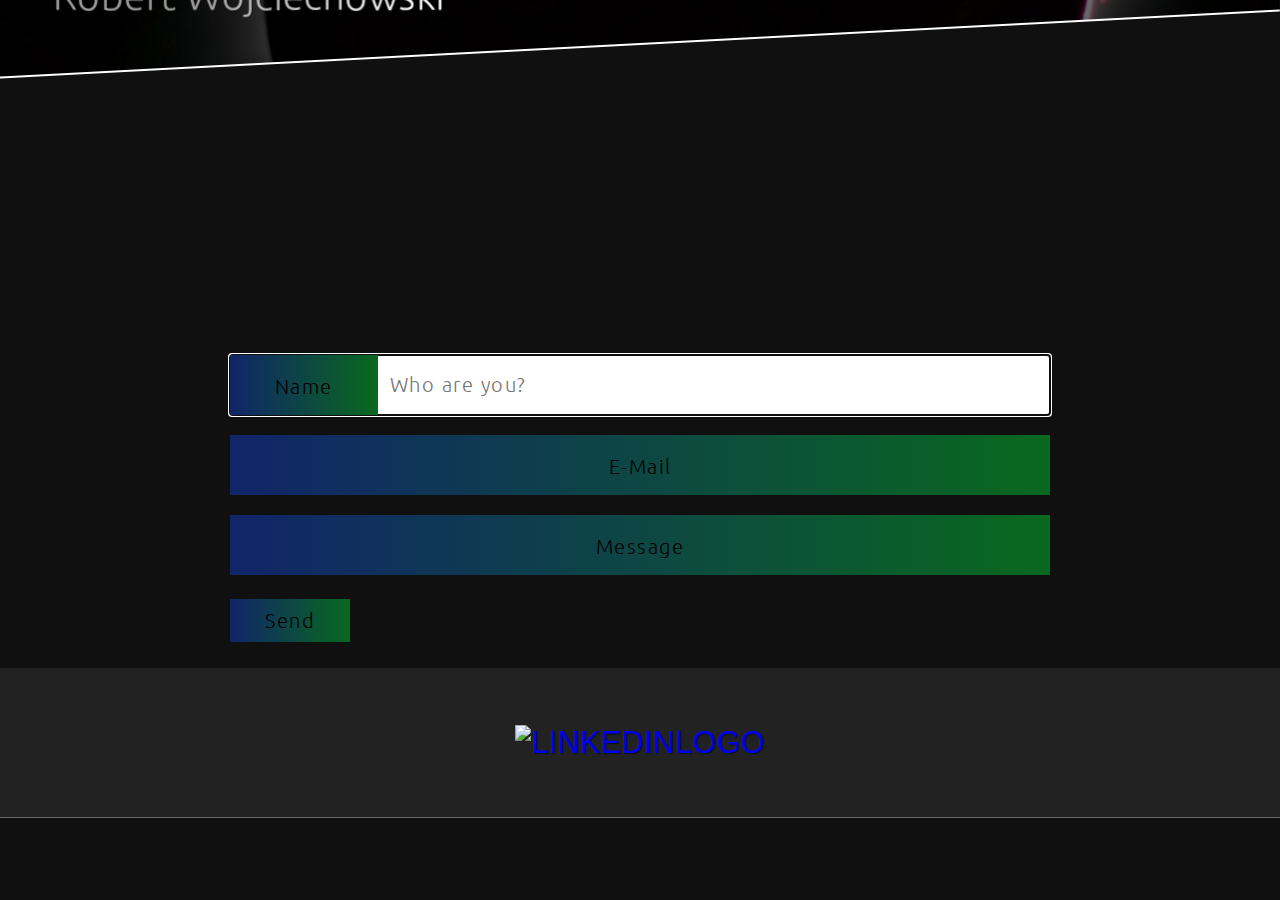
==== contact.html @ 27293fab "v1p0 push" ====
<!DOCTYPE html>
<html lang="en">
<head>
    <meta charset="UTF-8">
    <meta name="viewport" content="width=device-width, initial-scale=1.0">
    <meta http-equiv="X-UA-Compatible" content="ie=edge">
    <title>Robert Wojciechowski's Personal Website</title>
    <!-- normalization and css -->
    <link rel="stylesheet" type="text/css" href="./assets/css/normalize.css">
    <link rel="stylesheet" type="text/css" href="./assets/css/style.css">
</head>

<!-- full flexbox column layout of webpage-->
<div class="nonfooter flex column">
        <!-- Header and body of page (relative positioning) -->
        <body class="column flex relative jcc ">
            <!-- Header (fixed positioning) -->
            <header class="head ">
                <!-- Header Text + Nav bar -->
                <div class="navorg flex m- ">
                    <div class="myname">Robert Wojciechowski</div>
                    <div class="nav flex wrap">
                        <a href="./index.html" class="aboutme flex jcc tdn cwhite navsizing ">About Me</a> 
                        <a href="./portfolio.html" class="portfolio flex jcc tdn cwhite navsizing ">Portfolio</a> 
                        <a href="./contact.html" class="contact flex jcc tdn cwhite navsizing ">Contact</a> 
                    </div>
                </div>
            </header>
            <!-- Entry Fields -->
            <main class="body-main bgcolorblack mbplus">
                    <div class="wrapper">
                            <form action="#" method="post">
                              <div class="field">
                                <input type="text" id="name" name="name" placeholder="Who are you?" autofocus/>
                                <label for="name">Name</label>
                              </div>
                              <div class="field">
                                <input type="text" id="email" name="email" placeholder="name@domain.com" />
                                <label for="email">E-Mail</label>
                              </div>
                              <div class="field">
                                <textarea id="msg" rows="4" name="msg" placeholder="What would you like to know?"></textarea>
                                <label for="msg">Message</label>
                              </div>
                              <input class="button" type="submit" value="Send" />
                            </form>
                          
                          </div>
            </main>
        </body>
      </div>
        <!-- Footer (Absolute positioning) -->
        <footer class="footcontainer3 flex">
                <a class="bar-anchor" 
                href="https://www.linkedin.com/in/robertwojciechowskiwmu/">
                <img src="https://content.linkedin.com/content/dam/me/business/en-us/amp/brand-site/v2/bg/LI-Logo.svg.original.svg" 
                alt="LinkedInLogo" /> 
                <div class="transition-bar2"></div>
            </a>
        </footer>

</html>
---- assets/css/style.css ----
@import url(https://fonts.googleapis.com/css?family=Ubuntu:400,700);

:root {
	font-size: 10px;
	--heading-height: 30em; /* Variable for Header height */
}

body {
	font-family: "Ubuntu", Arial, sans-serif;
	min-height: 100vh;
	background-color: #101010;
}

.column {
	flex-flow: column;
}

.head {
	position: fixed;
	width: 100%;
	content: "";
	left: 0;
	/* SHIFTS ENTIRE HEADER including text */
	top: -45%;

	/* SHIFTS HEADER IMAGE ONLY*/
	height: calc(var(--heading-height) + 15em);

	z-index: 1;
	transform: skewY(-3deg);
	background: linear-gradient(rgba(0, 0, 0, 0.6), rgba(0, 0, 0, 0.6)),
		url("../images/eclipse2.jpg")
		no-repeat center,
		linear-gradient(#4e4376, #2b5876);
	background-size: cover;
	border-bottom: 0.2em solid #fff;
}

.navorg {
	/* Header Text */
	z-index: 2;
	transform: skewY(3deg);
	padding: 37rem 0 0 4.5rem; /* SHIFTS HEADER TEXT ONLY */
	align-items: start;
	font-size: calc(1.4em + 1.3vw);
	justify-content: space-between;
}

.myname {
	font-size: calc(1em + 0.65vw);
	font-weight: 250;
	letter-spacing: 0.01em;
	text-shadow: 0.022em 0.022em 0.022em #111;
	color: #fff;
}
.nav {
	/* navigation text */
	color: #fff;
	font-size: calc(0.35em + 0.325vw);
}
.navsizing {
	/* text-align:center; */
	width:calc(17rem + 1vw);
	/* width:45%; */
	height:calc(2rem + 0.5vw);
	padding-left:calc(1rem + 1vw);
	padding-right:calc(1rem + 1vw);
}

/* **************************** NAME HOVER EFFECT **************************** */
.myname {
	/* add multi-browser support? */
	-webkit-mask-image: linear-gradient(-75deg, rgba(0,0,0,.6) 20%, #000 50%, rgba(0,0,0,.6) 80%);
	-webkit-mask-size: 200%;
	animation: shine 1.5s infinite;
}
/* .myname:hover {  } */
@-webkit-keyframes shine {
	from {
		/* add multi-browser support? */
	  -webkit-mask-position: 150%;
	}
	to {
		/* add multi-browser support? */
	  -webkit-mask-position: -50%;
	}
}

/* **************************** NAV HOVER EFFECTS **************************** */
.aboutme:hover {
	/* navigation text */
	font-size: calc(0.6em + 0.6vw);
	transition: 0.3s;
	/* add multi-browser support? */
	-webkit-mask-image: linear-gradient(-75deg, rgba(0,0,0,.6) 20%, #000 50%, rgba(0,0,0,.6) 80%);
	-webkit-mask-size: 200%;
	animation: shine 1.5s infinite;
}
.aboutme {
	/* Hover OFF */
	transition: 0.3s;
}

.portfolio:hover {
	/* navigation text */
	font-size: calc(0.6em + 0.6vw);
	transition: 0.3s;
	/* add multi-browser support? */
	-webkit-mask-image: linear-gradient(-75deg, rgba(0,0,0,.6) 20%, #000 50%, rgba(0,0,0,.6) 80%);
	-webkit-mask-size: 200%;
	animation: shine 1.5s infinite;
}
.portfolio {
	/* Hover OFF */
	transition: 0.3s;
}


.contact:hover {
	/* navigation text */
	font-size: calc(0.6em + 0.6vw);
	transition: 0.3s;
	/* add multi-browser support? */
	-webkit-mask-image: linear-gradient(-75deg, rgba(0,0,0,.6) 20%, #000 50%, rgba(0,0,0,.6) 80%);
	-webkit-mask-size: 200%;
	animation: shine 1.5s infinite;
}
.contact {
	/* Hover OFF */
	transition: 0.3s;
}


/* BODY IMAGE */
.pureintext {
	float: left;
	width: 40%;
	margin: 2rem;
	box-shadow: 12px 12px 2px 1px rgba(0, 0, 173, 0.233);
	border-style: double;
}




.pureouttext {
	width: 60%;
	/* height: 100%; */
	margin: 3rem;
	border-style: double;
	border-color: black;
	transition: 0.6s;
	
}
/***                 Body Image                   ***/
.pureouttext:hover {
		
		box-shadow: 
		1rem 1rem 1rem rgba(228, 228, 228, 0.1),
		-1rem -1rem 1rem rgba(228, 228, 228, 0.1),
		1rem -1rem 1rem rgba(228, 228, 228, 0.1),
		-1rem 1rem 1rem rgba(228, 228, 228, 0.1);
		transition: 0.6s;
}


/* BORDER */
.bd1 {
    border:1px;
}
.borderplain {
	border-style:solid;
	border-color:gray;
}


/* ALIGN */
.aic {
    align-items: center;
}
.ais {
    align-items: start;
}

/* JUSTIFY */
.jcsb {
    justify-content: space-between;
}
.jcc {
    justify-content: center;
}
.jcs {
    justify-content: start;
}
.jcsa {
    justify-content: space-around;
}
.jcse {
    justify-content: space-evenly;
}

/* MARGINs */
.m {
    margin: 1rem;
}
.mplus {
    margin: 1.66rem;
}
.m- {
    margin: .809rem;
}
.ml {
    margin-left: 1rem;
}
.mlplus {
    margin-left: 1.66rem;
}
.ml- {
    margin-left: .809rem;
}
.mr {
    margin-right: 1rem;
}
.mrplus {
    margin-right: 1.66rem;
}
.mr- {
    margin-right: .809rem;
}
.mt {
    margin-top: 1rem;
}
.mtplus {
    margin-top: 1.66rem;
}
.mt2plus {
    margin-top: 3.32rem;
}
.mt- {
    margin-top: .809rem;
}
.mb {
    margin-bottom: 1rem;
}
.mbplus {
    margin-bottom: 1.66rem;
}
.mb- {
    margin-bottom: .809rem;
}
.w1\/1 {
	width:100%;
}

.w {
	width:1rem;
}
.w2 {
	width:2rem;
}
.w3 {
	width:3rem;
}
.h1\/1 {
	height:100%;
}
.h {
	height:1rem;
}
.h2 {
	height:2rem;
}
.h3 {
	height:3rem;
}

/* PADDING */
.p {
    padding: 1rem;
}
.p- {
    padding: .809rem;
}
.p-- {
    padding: .404rem;
}
.pplus {
    padding: 1.66rem;
}
.pl {
    padding-left: 1rem;
}
.plplus {
    padding-left: 1.66rem;
}
.pl- {
    padding-left: .809rem;
}
.pr {
    padding-right: 1rem;
}
.prplus {
    padding-right: 1.66rem;
}
.pr- {
    padding-right: .809rem;
}
.pt {
    padding-top: 1rem;
}
.ptplus {
    padding-top: 1.66rem;
}
.pt2plus {
    padding-top: 3.32rem;
}
.pt- {
    padding-top: .809rem;
}
.pb {
    padding-bottom: 1rem;
}
.pbplus {
    padding-bottom: 1.66rem;
}
.pb- {
    padding-bottom: .809rem;
}

/* White text shortcut */
.cwhite {
	color:white;
}

/* flexbox shortcut classes */
.flex {
	display: flex;
}
.wrap {
	flex-wrap: wrap;
}

/* Text body padding */
.body-main {
	padding: calc((var(--heading-height) + 1.5vw) / 1.5) 4em 0;
}

/* body text overwrites */
.paragraph {
	font-size: calc(2em + 0.25vw);
	font-weight: 400;
	line-height: 2;
	padding-left: 2em;
	margin-bottom: 1.5em;
	color: #fcfcfc;
}

/* TEXT */
.tdn {
    text-decoration: none;
}
.taj {
    text-align: justify;
}


.relative {
	position: relative;
}
.bgcolorblack {
	background-color:#101010;
}
.botmargin {
  	margin-bottom: 15rem;
}
.footcontainer2 {
	position: fixed;
	left: 0;
	right: 0;
	bottom: 0;
	height: 15rem;
	width:100%;
	background: #222;
	border-bottom: 1px solid #666;
	font-size: calc(1.4em + 1.3vw);
	font-weight: 350;
	letter-spacing: 0.01em;
	text-shadow: 0.022em 0.022em 0.022em #111;
	color: #fff;
	font: 1rem;
	justify-content:center;
	align-items:center;
  	z-index:-1;
}


/* shine */
.shine:hover {
	/* add multi-browser support? */
	-webkit-mask-image: linear-gradient(-75deg, rgba(0,0,0,.6) 30%, #000 50%, rgba(0,0,0,.6) 70%);
	-webkit-mask-size: 200%;
	animation: shine 2s infinite;
  }
  
  @-webkit-keyframes shine {
	from {
		/* add multi-browser support? */
	  -webkit-mask-position: 150%;
	}
	
	to {
		/* add multi-browser support? */
	  -webkit-mask-position: -50%;
	}
  }


/**                 Footer Color Slide                   **/
.bar-anchor{
	padding: 2rem 3rem; /* adjusts sizing of colored bar */
	margin:1rem 0.5rem; /* adjust spacing around object + bar */
		font-family: sans-serif; 
		text-transform: uppercase;
		text-align: center;
	position: relative; /* attaches animated border to object */
		text-decoration: none;
	display:inline-block;
	 overflow:hidden;
  /*    border:1px solid #6098FF; */
  }
  .bar-anchor span{
	background:#00002E;
	width:100%;
	position:relative;
	padding:1rem 3rem;
	/* multi-browser support */
	 -moz-transition: all .65s cubic-bezier(0.77, 0, 0.175, 1);
	-o-transition: all .65s cubic-bezier(0.77, 0, 0.175, 1);
	-webkit-transition: all .65s cubic-bezier(0.77, 0, 0.175, 1);
	transition: all .65s cubic-bezier(0.77, 0, 0.175, 1);
  /*   border:1px solid #6098FF;  */
  }
  .transition-bar{
	  position: absolute;
	  top: 0;
	  left: 0%;
	  width: 0;
	  height: 100%;
	  /* background: #80ffd3; */
	  background: #ffffff;
	  z-index:-1;
  /*     -ms-transform: skewX(-20deg); 
	  -webkit-transform: skewX(-20deg); 
	  transform: skewX(-20deg); */
  }
  .bar-anchor:hover span{
	/* color: #80ffd3!important; */
	color: #ffffff!important;
  }
  .bar-anchor:hover .transition-bar{
	width:150%;
	left:125%;
	/* multi-browser support */
	-moz-transition: all .65s cubic-bezier(0.77, 0, 0.175, 1);
	-o-transition: all .65s cubic-bezier(0.77, 0, 0.175, 1);
	-webkit-transition: all .65s cubic-bezier(0.77, 0, 0.175, 1);
	transition: all .65s cubic-bezier(0.77, 0, 0.175, 1);
  }

  



/****                 Portfolio.html Specific                   ****/

/* Portfolio Item Width */
.wp {
	width:30%;
}

.portfolioitem {
	position: relative;
	border-style: double;
	border-color: black;
	margin: 1rem;
	width: 30%;
	transition: 0.6s;
}
.portfolioitem:hover {
	border-color: gray;
	box-shadow: 
	1rem 1rem 1rem rgba(228, 228, 228, 0.1),
	-1rem -1rem 1rem rgba(228, 228, 228, 0.1),
	1rem -1rem 1rem rgba(228, 228, 228, 0.1),
	-1rem 1rem 1rem rgba(228, 228, 228, 0.1);
	transition: 0.6s;
}

.portfolioitemtextcontainer {
	position: absolute;
	top: 85%;
	width: 80%;
	margin-left: 10%;
	margin-right: 10%;
	background-color: black;
	border: double gray;
	height: 10%;
}
.portfolioitemtext {
	position: absolute;
	padding: 1rem;
	font-size: 1vw;
	color:white;

}
.portfolioitemimage {
	width: 100%;
}


/************************** Contact Page Specific CSS **************************/

.footcontainer3 {
	left: 0;
	right: 0;
	bottom: 0;
	height: 15rem;
	width:100%;
	background: #222;
	border-bottom: 1px solid #666;
	font-size: calc(1.4em + 1.3vw);
	font-weight: 350;
	letter-spacing: 0.01em;
	text-shadow: 0.022em 0.022em 0.022em #111;
	color: #fff;
	font: 1rem;
	justify-content:center;
	align-items:center;
}


.transition-bar2{
	position: absolute;
	top: 0;
	left: 0%;
	width: 0;
	height: 100%;
	background: #ffffff;
}
.bar-anchor:hover .transition-bar2{
  width:150%;
  left:125%;
  /* multi-browser support */
  -moz-transition: all .65s cubic-bezier(0.77, 0, 0.175, 1);
  -o-transition: all .65s cubic-bezier(0.77, 0, 0.175, 1);
  -webkit-transition: all .65s cubic-bezier(0.77, 0, 0.175, 1);
  transition: all .65s cubic-bezier(0.77, 0, 0.175, 1);
}

/************************** Contact Form **************************/

.wrapper {
	margin: 5rem auto 0;
	width: 70%;
	max-width: 90vw;
	display: flex;
	justify-content: center;
  }
  
  form {
	width: 100%;
	margin: 1rem;
  }
  
  form * {
	font-size: 2rem;
	letter-spacing: 0.075em;
	font-weight: 300;
	cursor: pointer;
	text-decoration: none;
  }
  
  form .field {
	width: 100%;
	position: relative;
	margin-bottom: 2rem;
  }
  
  form .field label {
	position: absolute;
	top: 0;
	left: 0;
	background: linear-gradient(90deg, #112569, #09691e);
	width: 100%;
	height: 6rem;
	transition: 333ms ease-in-out;
	text-align: center;
	padding: 2rem 0;
  }
  
  form .field input[type="text"],
  form .field textarea {
	border: none;
	width: 100%;
	height: 6rem;
	margin: 0;
	padding-left: 19.5%;
	color: #313a3d;
  }
  
  form #msg {
	height: 6rem;
	resize: none;
	transition: all 333ms ease-in-out;
	padding-top: 1rem;
  }
  form textarea:focus#msg,
  form textarea:not(:placeholder-shown)#msg {
	height: 10rem;
  }
  form input[type="text"]:focus + label,
  form input[type="text"]:not(:placeholder-shown) + label,
  form textarea:focus + label,
  form textarea:not(:placeholder-shown) + label,
  form .field:hover label {
	width: 18%;
  }
  form input[type="submit"] {
	background: linear-gradient(90deg, #112569, #09691e);
	-webkit-appearance: none;
	border: none;
	position: relative;
	padding: 1rem 3.5rem;
	transition: all 0.3s ease-in-out;
  }
  form input[type="submit"]:hover,
  form input[type="submit"]:focus {
	background: #ffffff; 
  }




/************************** Responsive Design Adjustments **************************/
/* INCOMPLETE */
/* @media screen and (max-width: 768px) { }*/
/* @media screen and (max-width: 480px) { }*/
/* Convert sizing to utilize vw and vh wherever possible */
/* Index Body Text spacing/sizing */
/* Portfolio Image spacing proportions */
/* Completely redesign header? */
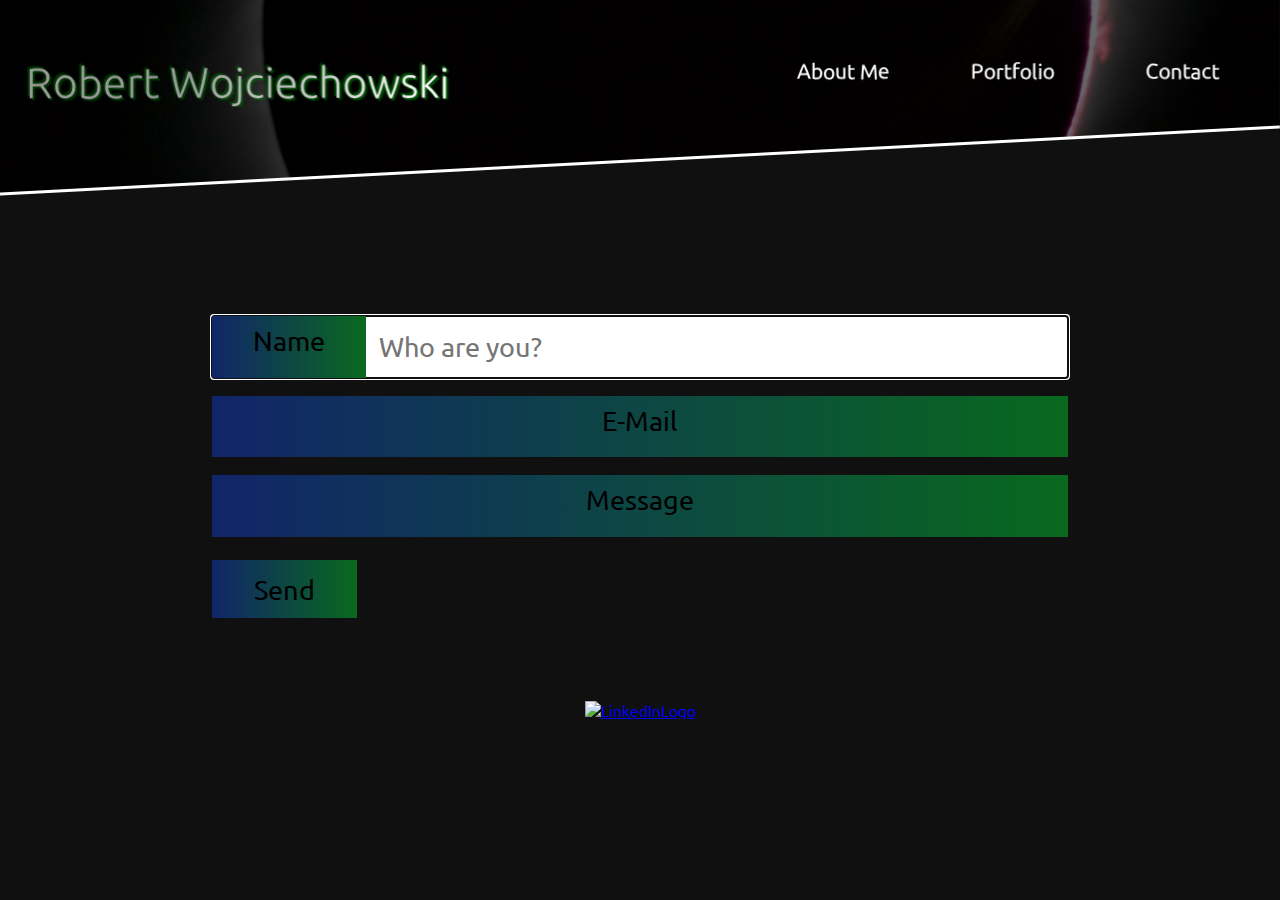
==== commit baaf1011: "new responsive design branch initial push of updates" ====
--- a/contact.html
+++ b/contact.html
@@ -20,9 +20,9 @@
                 <div class="navorg flex m- ">
                     <div class="myname">Robert Wojciechowski</div>
                     <div class="nav flex wrap">
-                        <a href="./index.html" class="aboutme flex jcc tdn cwhite navsizing ">About Me</a> 
-                        <a href="./portfolio.html" class="portfolio flex jcc tdn cwhite navsizing ">Portfolio</a> 
-                        <a href="./contact.html" class="contact flex jcc tdn cwhite navsizing ">Contact</a> 
+                        <a href="./index.html" class="navitem flex jcc tdn cwhite navsizing ">About Me</a> 
+                        <a href="./portfolio.html" class="navitem flex jcc tdn cwhite navsizing ">Portfolio</a> 
+                        <a href="./contact.html" class="navitem flex jcc tdn cwhite navsizing ">Contact</a> 
                     </div>
                 </div>
             </header>
@@ -44,12 +44,11 @@
                               </div>
                               <input class="button" type="submit" value="Send" />
                             </form>
-                          
                           </div>
             </main>
         </body>
       </div>
-        <!-- Footer (Absolute positioning) -->
+        <!-- Footer (Non-absolute positioning) -->
         <footer class="footcontainer3 flex">
                 <a class="bar-anchor" 
                 href="https://www.linkedin.com/in/robertwojciechowskiwmu/">
@@ -58,5 +57,4 @@
                 <div class="transition-bar2"></div>
             </a>
         </footer>
-
 </html>--- a/assets/css/style.css
+++ b/assets/css/style.css
@@ -1,9 +1,4 @@
 @import url(https://fonts.googleapis.com/css?family=Ubuntu:400,700);
-
-:root {
-	font-size: 10px;
-	--heading-height: 30em; /* Variable for Header height */
-}
 
 body {
 	font-family: "Ubuntu", Arial, sans-serif;
@@ -24,7 +19,7 @@
 	top: -45%;
 
 	/* SHIFTS HEADER IMAGE ONLY*/
-	height: calc(var(--heading-height) + 15em);
+	height: 63vh;
 
 	z-index: 1;
 	transform: skewY(-3deg);
@@ -40,31 +35,31 @@
 	/* Header Text */
 	z-index: 2;
 	transform: skewY(3deg);
-	padding: 37rem 0 0 4.5rem; /* SHIFTS HEADER TEXT ONLY */
+	
+	/* SHIFTS HEADER TEXT ONLY */
+	padding: 50vh 0 0 1vw;
 	align-items: start;
-	font-size: calc(1.4em + 1.3vw);
 	justify-content: space-between;
+	/* To Do: Add padding-right as VH decreases */
+	
 }
 
 .myname {
-	font-size: calc(1em + 0.65vw);
+	/* Robert Wojciechowski text */
+	font-size: calc(1.6vh + 2.2vw);
 	font-weight: 250;
-	letter-spacing: 0.01em;
-	text-shadow: 0.022em 0.022em 0.022em #111;
+	text-shadow: 0.044em 0.044em 0.044em rgb(0, 109, 5), 
+	-0.044em -0.044em 0.044em rgb(0, 109, 5);
 	color: #fff;
 }
 .nav {
 	/* navigation text */
 	color: #fff;
-	font-size: calc(0.35em + 0.325vw);
 }
 .navsizing {
-	/* text-align:center; */
-	width:calc(17rem + 1vw);
-	/* width:45%; */
-	height:calc(2rem + 0.5vw);
-	padding-left:calc(1rem + 1vw);
-	padding-right:calc(1rem + 1vw);
+	width:calc(1rem + 12vw);
+	height:calc(1rem + 6vw);
+	font-size:calc(0.3rem + 0.75vw + 0.75vh);
 }
 
 /* **************************** NAME HOVER EFFECT **************************** */
@@ -87,72 +82,28 @@
 }
 
 /* **************************** NAV HOVER EFFECTS **************************** */
-.aboutme:hover {
+.navitem {
+	transition: 0.3s;
+}
+.navitem:hover {
 	/* navigation text */
-	font-size: calc(0.6em + 0.6vw);
+	font-size:calc(0.4rem + 1vw + 1vh);
 	transition: 0.3s;
 	/* add multi-browser support? */
 	-webkit-mask-image: linear-gradient(-75deg, rgba(0,0,0,.6) 20%, #000 50%, rgba(0,0,0,.6) 80%);
 	-webkit-mask-size: 200%;
 	animation: shine 1.5s infinite;
 }
-.aboutme {
-	/* Hover OFF */
-	transition: 0.3s;
-}
-
-.portfolio:hover {
-	/* navigation text */
-	font-size: calc(0.6em + 0.6vw);
-	transition: 0.3s;
-	/* add multi-browser support? */
-	-webkit-mask-image: linear-gradient(-75deg, rgba(0,0,0,.6) 20%, #000 50%, rgba(0,0,0,.6) 80%);
-	-webkit-mask-size: 200%;
-	animation: shine 1.5s infinite;
-}
-.portfolio {
-	/* Hover OFF */
-	transition: 0.3s;
-}
-
-
-.contact:hover {
-	/* navigation text */
-	font-size: calc(0.6em + 0.6vw);
-	transition: 0.3s;
-	/* add multi-browser support? */
-	-webkit-mask-image: linear-gradient(-75deg, rgba(0,0,0,.6) 20%, #000 50%, rgba(0,0,0,.6) 80%);
-	-webkit-mask-size: 200%;
-	animation: shine 1.5s infinite;
-}
-.contact {
-	/* Hover OFF */
-	transition: 0.3s;
-}
-
-
-/* BODY IMAGE */
-.pureintext {
-	float: left;
-	width: 40%;
-	margin: 2rem;
-	box-shadow: 12px 12px 2px 1px rgba(0, 0, 173, 0.233);
-	border-style: double;
-}
-
-
-
-
+
+
+
+/******************   Body Image  ******************/
 .pureouttext {
 	width: 60%;
-	/* height: 100%; */
-	margin: 3rem;
 	border-style: double;
 	border-color: black;
 	transition: 0.6s;
-	
-}
-/***                 Body Image                   ***/
+}
 .pureouttext:hover {
 		
 		box-shadow: 
@@ -342,17 +293,15 @@
 
 /* Text body padding */
 .body-main {
-	padding: calc((var(--heading-height) + 1.5vw) / 1.5) 4em 0;
+	padding: calc(4vh + 11vw) 1vw 0;
 }
 
 /* body text overwrites */
 .paragraph {
-	font-size: calc(2em + 0.25vw);
+	font-size: calc(0.5em + 0.75vw + 0.75vh);
 	font-weight: 400;
-	line-height: 2;
-	padding-left: 2em;
-	margin-bottom: 1.5em;
 	color: #fcfcfc;
+	text-align: center;
 }
 
 /* TEXT */
@@ -370,24 +319,24 @@
 .bgcolorblack {
 	background-color:#101010;
 }
+
+
+
 .botmargin {
-  	margin-bottom: 15rem;
+	/* Must match footcontainer2 height */
+  	margin-bottom: 20vh;
 }
 .footcontainer2 {
 	position: fixed;
 	left: 0;
 	right: 0;
 	bottom: 0;
-	height: 15rem;
+	/* Must match botmargin height */
+	height: 20vh;
+	/* min-height: 5rem; */
 	width:100%;
 	background: #222;
 	border-bottom: 1px solid #666;
-	font-size: calc(1.4em + 1.3vw);
-	font-weight: 350;
-	letter-spacing: 0.01em;
-	text-shadow: 0.022em 0.022em 0.022em #111;
-	color: #fff;
-	font: 1rem;
 	justify-content:center;
 	align-items:center;
   	z-index:-1;
@@ -401,7 +350,6 @@
 	-webkit-mask-size: 200%;
 	animation: shine 2s infinite;
   }
-  
   @-webkit-keyframes shine {
 	from {
 		/* add multi-browser support? */
@@ -417,28 +365,24 @@
 
 /**                 Footer Color Slide                   **/
 .bar-anchor{
-	padding: 2rem 3rem; /* adjusts sizing of colored bar */
-	margin:1rem 0.5rem; /* adjust spacing around object + bar */
-		font-family: sans-serif; 
-		text-transform: uppercase;
-		text-align: center;
+	padding: 5vh 8vw; /* adjust sizing of colored bar */
+	margin: 2.5vh 1vw; /* adjust spacing around object + bar */
 	position: relative; /* attaches animated border to object */
-		text-decoration: none;
 	display:inline-block;
-	 overflow:hidden;
+	height: 100%;
+	overflow:hidden; /* hide bar after animation */
   /*    border:1px solid #6098FF; */
   }
   .bar-anchor span{
 	background:#00002E;
 	width:100%;
+	height: 100%;
 	position:relative;
-	padding:1rem 3rem;
 	/* multi-browser support */
 	 -moz-transition: all .65s cubic-bezier(0.77, 0, 0.175, 1);
 	-o-transition: all .65s cubic-bezier(0.77, 0, 0.175, 1);
 	-webkit-transition: all .65s cubic-bezier(0.77, 0, 0.175, 1);
 	transition: all .65s cubic-bezier(0.77, 0, 0.175, 1);
-  /*   border:1px solid #6098FF;  */
   }
   .transition-bar{
 	  position: absolute;
@@ -446,20 +390,16 @@
 	  left: 0%;
 	  width: 0;
 	  height: 100%;
-	  /* background: #80ffd3; */
 	  background: #ffffff;
 	  z-index:-1;
-  /*     -ms-transform: skewX(-20deg); 
-	  -webkit-transform: skewX(-20deg); 
-	  transform: skewX(-20deg); */
   }
   .bar-anchor:hover span{
-	/* color: #80ffd3!important; */
 	color: #ffffff!important;
   }
   .bar-anchor:hover .transition-bar{
 	width:150%;
 	left:125%;
+	height: 100%;
 	/* multi-browser support */
 	-moz-transition: all .65s cubic-bezier(0.77, 0, 0.175, 1);
 	-o-transition: all .65s cubic-bezier(0.77, 0, 0.175, 1);
@@ -471,7 +411,7 @@
 
 
 
-/****                 Portfolio.html Specific                   ****/
+/************************  Portfolio.html Specific  ************************/
 
 /* Portfolio Item Width */
 .wp {
@@ -482,34 +422,33 @@
 	position: relative;
 	border-style: double;
 	border-color: black;
-	margin: 1rem;
+	margin: calc(0.5vw + 0.5vh);
 	width: 30%;
 	transition: 0.6s;
 }
 .portfolioitem:hover {
 	border-color: gray;
 	box-shadow: 
-	1rem 1rem 1rem rgba(228, 228, 228, 0.1),
-	-1rem -1rem 1rem rgba(228, 228, 228, 0.1),
-	1rem -1rem 1rem rgba(228, 228, 228, 0.1),
-	-1rem 1rem 1rem rgba(228, 228, 228, 0.1);
+	1vw 1vw 1vw rgba(228, 228, 228, 0.1),
+	-1vw -1vw 1vw rgba(228, 228, 228, 0.1),
+	1vw -1vw 1vw rgba(228, 228, 228, 0.1),
+	-1vw 1vw 1vw rgba(228, 228, 228, 0.1);
 	transition: 0.6s;
 }
 
 .portfolioitemtextcontainer {
 	position: absolute;
-	top: 85%;
+	top: 75%;
 	width: 80%;
 	margin-left: 10%;
 	margin-right: 10%;
 	background-color: black;
 	border: double gray;
-	height: 10%;
+	height: 15%;
 }
 .portfolioitemtext {
 	position: absolute;
-	padding: 1rem;
-	font-size: 1vw;
+	font-size: calc(0.75vw + 0.75vh);
 	color:white;
 
 }
@@ -524,20 +463,11 @@
 	left: 0;
 	right: 0;
 	bottom: 0;
-	height: 15rem;
+	height: 20vh;
 	width:100%;
-	background: #222;
-	border-bottom: 1px solid #666;
-	font-size: calc(1.4em + 1.3vw);
-	font-weight: 350;
-	letter-spacing: 0.01em;
-	text-shadow: 0.022em 0.022em 0.022em #111;
-	color: #fff;
-	font: 1rem;
 	justify-content:center;
 	align-items:center;
 }
-
 
 .transition-bar2{
 	position: absolute;
@@ -560,22 +490,22 @@
 /************************** Contact Form **************************/
 
 .wrapper {
-	margin: 5rem auto 0;
+	margin: 5vw auto 0;
 	width: 70%;
-	max-width: 90vw;
+	/* max-width: 90vw; */
 	display: flex;
 	justify-content: center;
   }
   
   form {
 	width: 100%;
-	margin: 1rem;
+	margin: calc(0.5vw + 0.5vh);
   }
   
   form * {
-	font-size: 2rem;
-	letter-spacing: 0.075em;
-	font-weight: 300;
+	font-size: calc(1.25vw + 1.25vh);
+	/* letter-spacing: 0.075em; */
+	font-weight: 400;
 	cursor: pointer;
 	text-decoration: none;
   }
@@ -583,7 +513,7 @@
   form .field {
 	width: 100%;
 	position: relative;
-	margin-bottom: 2rem;
+	margin-bottom: 2vh;
   }
   
   form .field label {
@@ -592,31 +522,31 @@
 	left: 0;
 	background: linear-gradient(90deg, #112569, #09691e);
 	width: 100%;
-	height: 6rem;
+	height: calc(4vh + 2vw);
 	transition: 333ms ease-in-out;
 	text-align: center;
-	padding: 2rem 0;
+	padding: 1vh 0;
   }
   
   form .field input[type="text"],
   form .field textarea {
 	border: none;
 	width: 100%;
-	height: 6rem;
+	height: calc(4vh + 2vw);
 	margin: 0;
 	padding-left: 19.5%;
 	color: #313a3d;
   }
   
   form #msg {
-	height: 6rem;
+	height: calc(4vh + 2vw);
 	resize: none;
 	transition: all 333ms ease-in-out;
-	padding-top: 1rem;
+	padding-top: 1vh;
   }
   form textarea:focus#msg,
   form textarea:not(:placeholder-shown)#msg {
-	height: 10rem;
+	height: calc(8vh + 3vw);
   }
   form input[type="text"]:focus + label,
   form input[type="text"]:not(:placeholder-shown) + label,
@@ -630,7 +560,7 @@
 	-webkit-appearance: none;
 	border: none;
 	position: relative;
-	padding: 1rem 3.5rem;
+	padding: 1.5vh 3.3vw;
 	transition: all 0.3s ease-in-out;
   }
   form input[type="submit"]:hover,
@@ -638,14 +568,3 @@
 	background: #ffffff; 
   }
 
-
-
-
-/************************** Responsive Design Adjustments **************************/
-/* INCOMPLETE */
-/* @media screen and (max-width: 768px) { }*/
-/* @media screen and (max-width: 480px) { }*/
-/* Convert sizing to utilize vw and vh wherever possible */
-/* Index Body Text spacing/sizing */
-/* Portfolio Image spacing proportions */
-/* Completely redesign header? */
